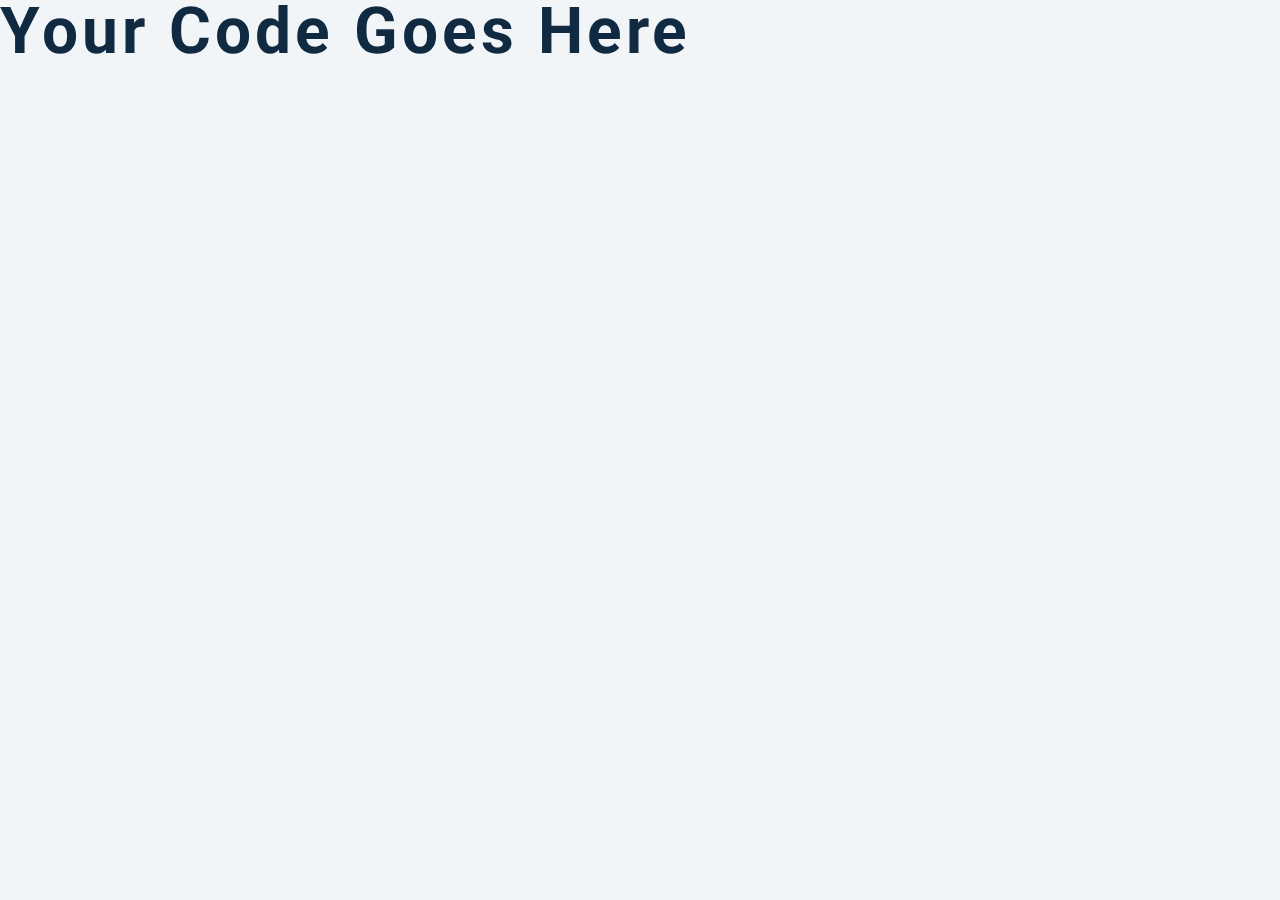
==== Counter/index.html @ 6b48304a "Added Counter Project" ====
<!DOCTYPE html>
<html lang="en">
  <head>
    <meta charset="UTF-8" />
    <meta name="viewport" content="width=device-width, initial-scale=1.0" />
    <title>Counter</title>
    <!-- styles -->
    <link rel="stylesheet" href="styles.css" />
  </head>
  <body>
    <h1>your code goes here</h1>
    <!-- javascript -->
    <script src="app.js"></script>
  </body>
</html>
---- Counter/styles.css ----
/*
=============== 
Fonts
===============
*/
@import url("https://fonts.googleapis.com/css?family=Open+Sans|Roboto:400,700&display=swap");

/*
=============== 
Variables
===============
*/

:root {
  /* dark shades of primary color*/
  --clr-primary-1: hsl(205, 86%, 17%);
  --clr-primary-2: hsl(205, 77%, 27%);
  --clr-primary-3: hsl(205, 72%, 37%);
  --clr-primary-4: hsl(205, 63%, 48%);
  /* primary/main color */
  --clr-primary-5: hsl(205, 78%, 60%);
  /* lighter shades of primary color */
  --clr-primary-6: hsl(205, 89%, 70%);
  --clr-primary-7: hsl(205, 90%, 76%);
  --clr-primary-8: hsl(205, 86%, 81%);
  --clr-primary-9: hsl(205, 90%, 88%);
  --clr-primary-10: hsl(205, 100%, 96%);
  /* darkest grey - used for headings */
  --clr-grey-1: hsl(209, 61%, 16%);
  --clr-grey-2: hsl(211, 39%, 23%);
  --clr-grey-3: hsl(209, 34%, 30%);
  --clr-grey-4: hsl(209, 28%, 39%);
  /* grey used for paragraphs */
  --clr-grey-5: hsl(210, 22%, 49%);
  --clr-grey-6: hsl(209, 23%, 60%);
  --clr-grey-7: hsl(211, 27%, 70%);
  --clr-grey-8: hsl(210, 31%, 80%);
  --clr-grey-9: hsl(212, 33%, 89%);
  --clr-grey-10: hsl(210, 36%, 96%);
  --clr-white: #fff;
  --clr-red-dark: hsl(360, 67%, 44%);
  --clr-red-light: hsl(360, 71%, 66%);
  --clr-green-dark: hsl(125, 67%, 44%);
  --clr-green-light: hsl(125, 71%, 66%);
  --clr-black: #222;
  --ff-primary: "Roboto", sans-serif;
  --ff-secondary: "Open Sans", sans-serif;
  --transition: all 0.3s linear;
  --spacing: 0.25rem;
  --radius: 0.5rem;
  --light-shadow: 0 5px 15px rgba(0, 0, 0, 0.1);
  --dark-shadow: 0 5px 15px rgba(0, 0, 0, 0.2);
  --max-width: 1170px;
  --fixed-width: 620px;
}
/*
=============== 
Global Styles
===============
*/

*,
::after,
::before {
  margin: 0;
  padding: 0;
  box-sizing: border-box;
}
body {
  font-family: var(--ff-secondary);
  background: var(--clr-grey-10);
  color: var(--clr-grey-1);
  line-height: 1.5;
  font-size: 0.875rem;
}
ul {
  list-style-type: none;
}
a {
  text-decoration: none;
}
img:not(.nav-logo) {
  width: 100%;
  display: block;
}

h1,
h2,
h3,
h4 {
  letter-spacing: var(--spacing);
  text-transform: capitalize;
  line-height: 1.25;
  margin-bottom: 0.75rem;
  font-family: var(--ff-primary);
}
h1 {
  font-size: 3rem;
}
h2 {
  font-size: 2rem;
}
h3 {
  font-size: 1.25rem;
}
h4 {
  font-size: 0.875rem;
}
p {
  margin-bottom: 1.25rem;
  color: var(--clr-grey-5);
}
@media screen and (min-width: 800px) {
  h1 {
    font-size: 4rem;
  }
  h2 {
    font-size: 2.5rem;
  }
  h3 {
    font-size: 1.75rem;
  }
  h4 {
    font-size: 1rem;
  }
  body {
    font-size: 1rem;
  }
  h1,
  h2,
  h3,
  h4 {
    line-height: 1;
  }
}
/*  global classes */

.btn {
  text-transform: uppercase;
  background: transparent;
  color: var(--clr-black);
  padding: 0.375rem 0.75rem;
  letter-spacing: var(--spacing);
  display: inline-block;
  transition: var(--transition);
  font-size: 0.875rem;
  border: 2px solid var(--clr-black);
  cursor: pointer;
  box-shadow: 0 1px 3px rgba(0, 0, 0, 0.2);
  border-radius: var(--radius);
}
.btn:hover {
  color: var(--clr-white);
  background: var(--clr-black);
}
/* section */
.section {
  padding: 5rem 0;
}

.section-center {
  width: 90vw;
  margin: 0 auto;
  max-width: 1170px;
}
@media screen and (min-width: 992px) {
  .section-center {
    width: 95vw;
  }
}
/*
=============== 
Counter
===============
*/

main {
  min-height: 100vh;
  display: grid;
  place-items: center;
}
.container {
  text-align: center;
}
#value {
  font-size: 6rem;
  font-weight: bold;
}
.btn {
  margin: 0.5rem;
}
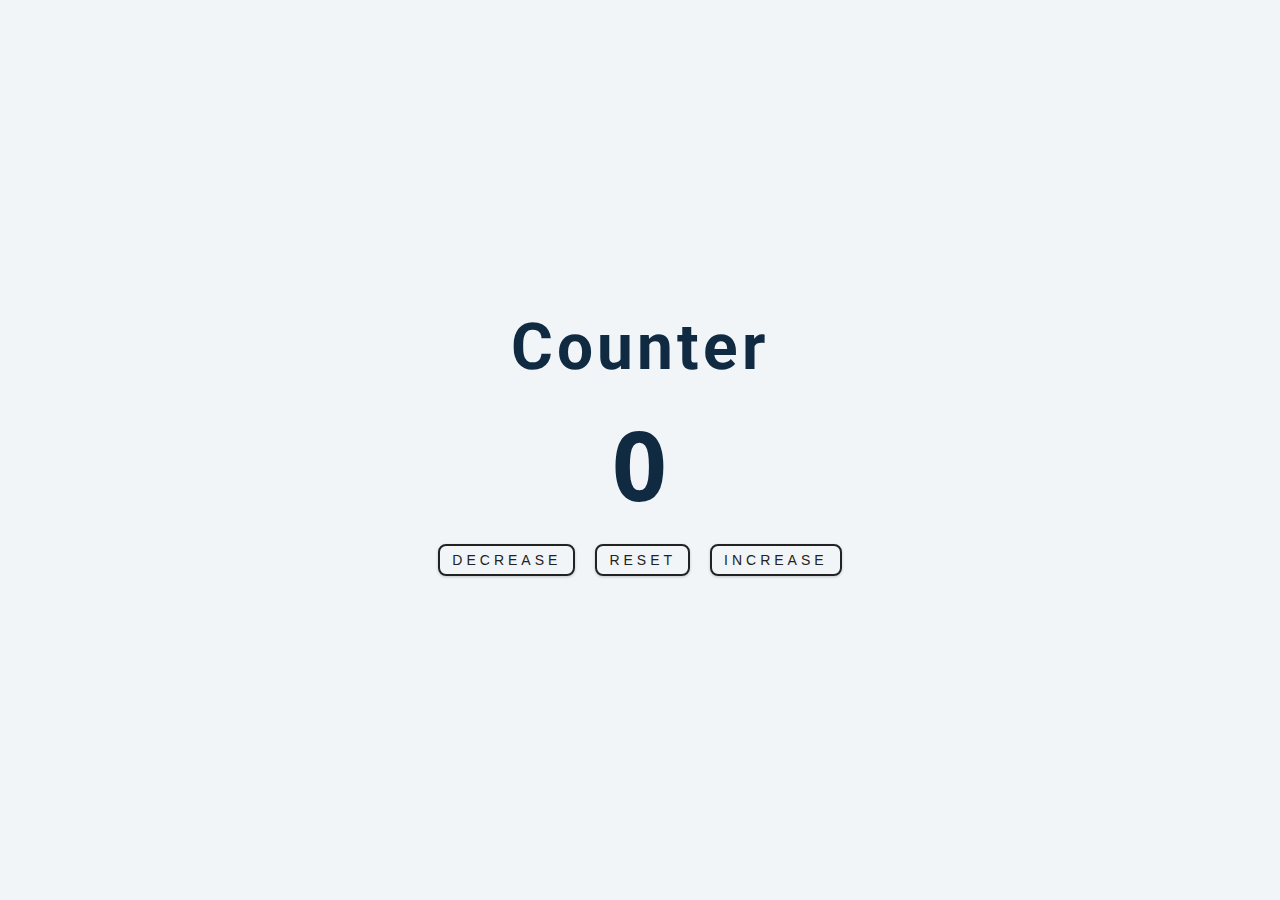
==== commit d8836366: "Added files" ====
--- a/Counter/index.html
+++ b/Counter/index.html
@@ -8,7 +8,19 @@
     <link rel="stylesheet" href="styles.css" />
   </head>
   <body>
-    <h1>your code goes here</h1>
+    <main>
+      <div class="container">
+        <h1>
+          counter
+        </h1>
+        <span id="value">0</span>
+        <div class="button-container">
+          <button class="btn decrease">decrease</button>
+          <button class="btn reset">reset</button>
+          <button class="btn increase">increase</button>
+        </div>
+      </div>
+    </main>
     <!-- javascript -->
     <script src="app.js"></script>
   </body>
